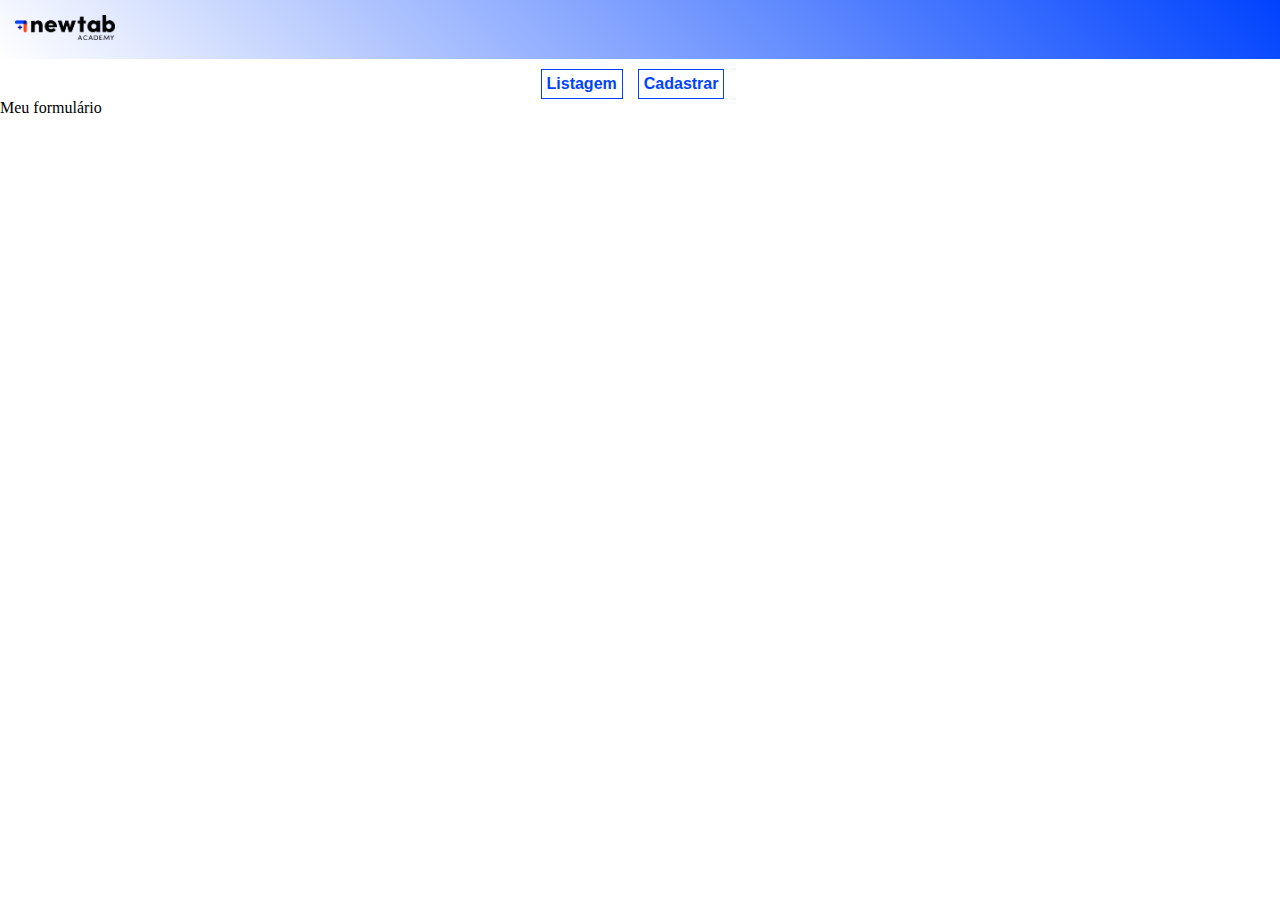
==== src/form.html @ 087aad9e "Cabeçalho do site" ====
<!DOCTYPE html>
<html>
    <head>
        <title>Projeto guiado</title>
        <link rel="stylesheet" href="../assets/css/style.css">
    </head>
    <body>
        <header class="cabecalho">
            <img src="../assets/img/logo-colorido.png" height="auto" width="100px">
        </header>
        <div class="menu">
            <a href="./index.html">
                Listagem
            </a>
            <a href="./form.html">
                Cadastrar
            </a>
        </div>
        <section>
            Meu formulário
        </section>
    </body>
</html>
---- assets/css/style.css ----
body {
    margin: 0px;
}

.cabecalho {
    background: linear-gradient(45deg, white, #0043ff);
    padding: 15px;
}

.menu {
    display: flex;
    justify-content: center;
    margin-top: 10px;
}
.menu a {
    text-decoration: none;
    font-weight: bold;
    color: #0043ff;
    margin-right: 15px;
    font-family: Arial, Helvetica, sans-serif;
    border: 1px solid #0043ff;
    padding: 5px;
    }
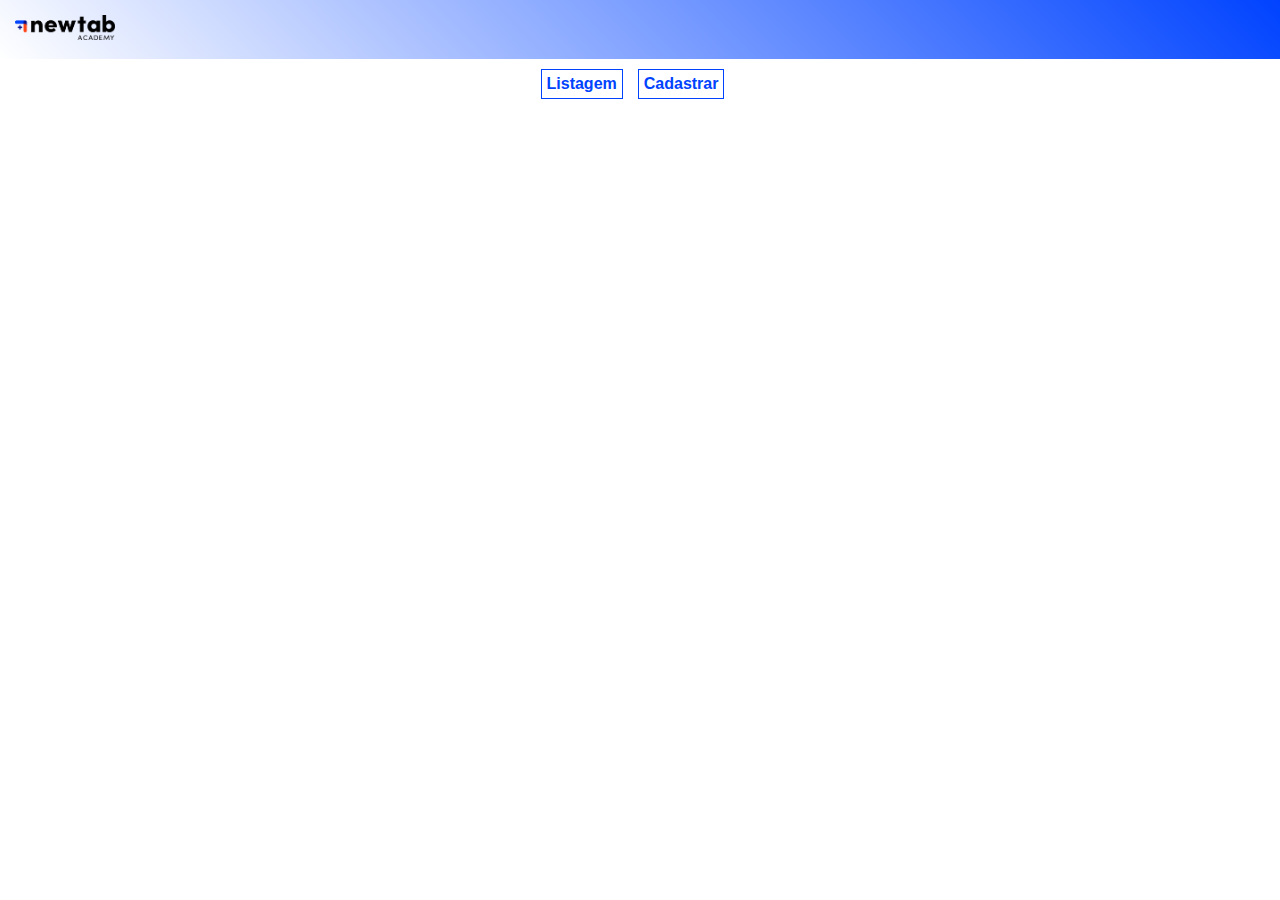
==== commit 44bf87d8: "Listagem Iniciada" ====
--- a/src/form.html
+++ b/src/form.html
@@ -9,15 +9,12 @@
             <img src="../assets/img/logo-colorido.png" height="auto" width="100px">
         </header>
         <div class="menu">
-            <a href="./index.html">
+            <a href="../index.html">
                 Listagem
             </a>
-            <a href="./form.html">
+            <a href="./src/form.html">
                 Cadastrar
             </a>
         </div>
-        <section>
-            Meu formulário
-        </section>
     </body>
 </html>--- a/assets/css/style.css
+++ b/assets/css/style.css
@@ -1,5 +1,6 @@
 body {
     margin: 0px;
+    font-family: Arial, Helvetica, sans-serif;
 }
 
 .cabecalho {
@@ -10,7 +11,7 @@
 .menu {
     display: flex;
     justify-content: center;
-    margin-top: 10px;
+    margin: 10px 0px;
 }
 .menu a {
     text-decoration: none;
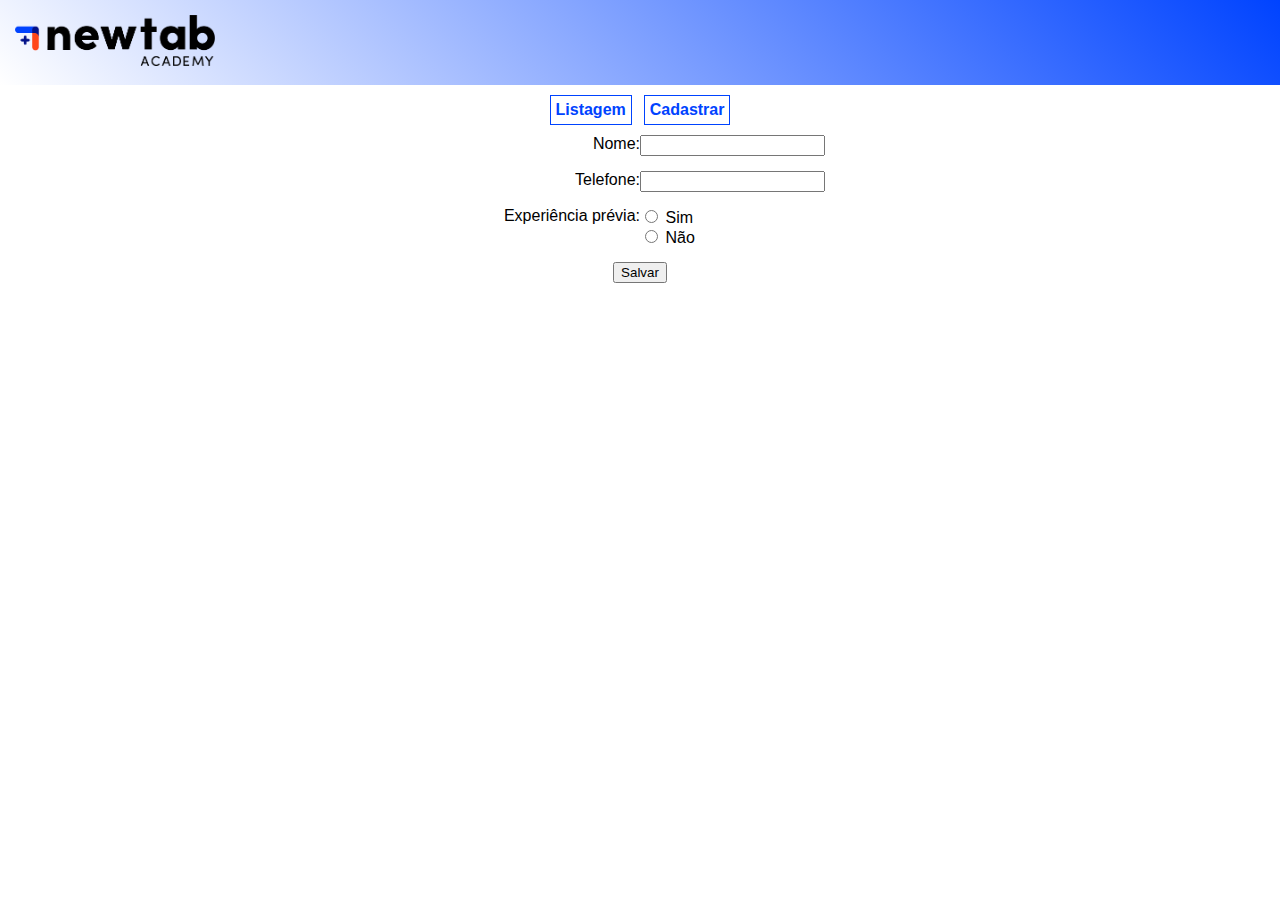
==== commit b419e6c5: "Página de cadastro finalizada" ====
--- a/src/form.html
+++ b/src/form.html
@@ -2,11 +2,13 @@
 <html>
     <head>
         <title>Projeto guiado</title>
+        <meta name="viewport" content="width=device-width, initial-scale=1.0">
         <link rel="stylesheet" href="../assets/css/style.css">
+        <link rel="stylesheet" href="../assets/css/form.css">
     </head>
     <body>
         <header class="cabecalho">
-            <img src="../assets/img/logo-colorido.png" height="auto" width="100px">
+            <img src="../assets/img/logo-colorido.png" height="auto" width="200px">
         </header>
         <div class="menu">
             <a href="../index.html">
@@ -16,5 +18,28 @@
                 Cadastrar
             </a>
         </div>
+        <section>
+            <form class="formulario">
+                <div class="linha-formulario">
+                    <label class="label-grande" for="nome">Nome:</label>
+                    <input name="nome"  id="nome" required type="text">
+                </div>
+                <div class="linha-formulario">
+                    <label class="label-grande" for="telefone">Telefone:</label>
+                    <input name="telefone"  id="telefone" required type="text">
+                </div>
+                <div class="linha-formulario">
+                    <label class="label-grande">Experiência prévia:</label>
+                    <div style="display: inline-block; width: 40%;">
+                        <input type="radio" name="exp" id="exp-sim">
+                        <label for="exp-sim">Sim</label>
+                        <br>
+                        <input type="radio" name="exp" id="exp-nao">
+                        <label for="exp-nao">Não</label>
+                    </div>
+                </div>
+                <input type="submit" value="Salvar">
+            </form>
+        </section>
     </body>
 </html>--- a/assets/css/style.css
+++ b/assets/css/style.css
@@ -17,7 +17,8 @@
     text-decoration: none;
     font-weight: bold;
     color: #0043ff;
-    margin-right: 15px;
+    margin-right: 6px;
+    margin-left: 6px;
     font-family: Arial, Helvetica, sans-serif;
     border: 1px solid #0043ff;
     padding: 5px;
--- a/assets/css/form.css
+++ b/assets/css/form.css
@@ -0,0 +1,22 @@
+.formulario {
+    display: flex;
+    flex-direction: column;
+    justify-content: center;
+    align-items: center;
+}
+
+.formulario div {
+    width: 100%;
+    
+}
+
+.formulario .label-grande {
+    width: 50%;
+    display: inline-block;
+    text-align: right;
+}
+
+.formulario .linha-formulario {
+    margin-bottom: 15px;
+    display: flex;
+}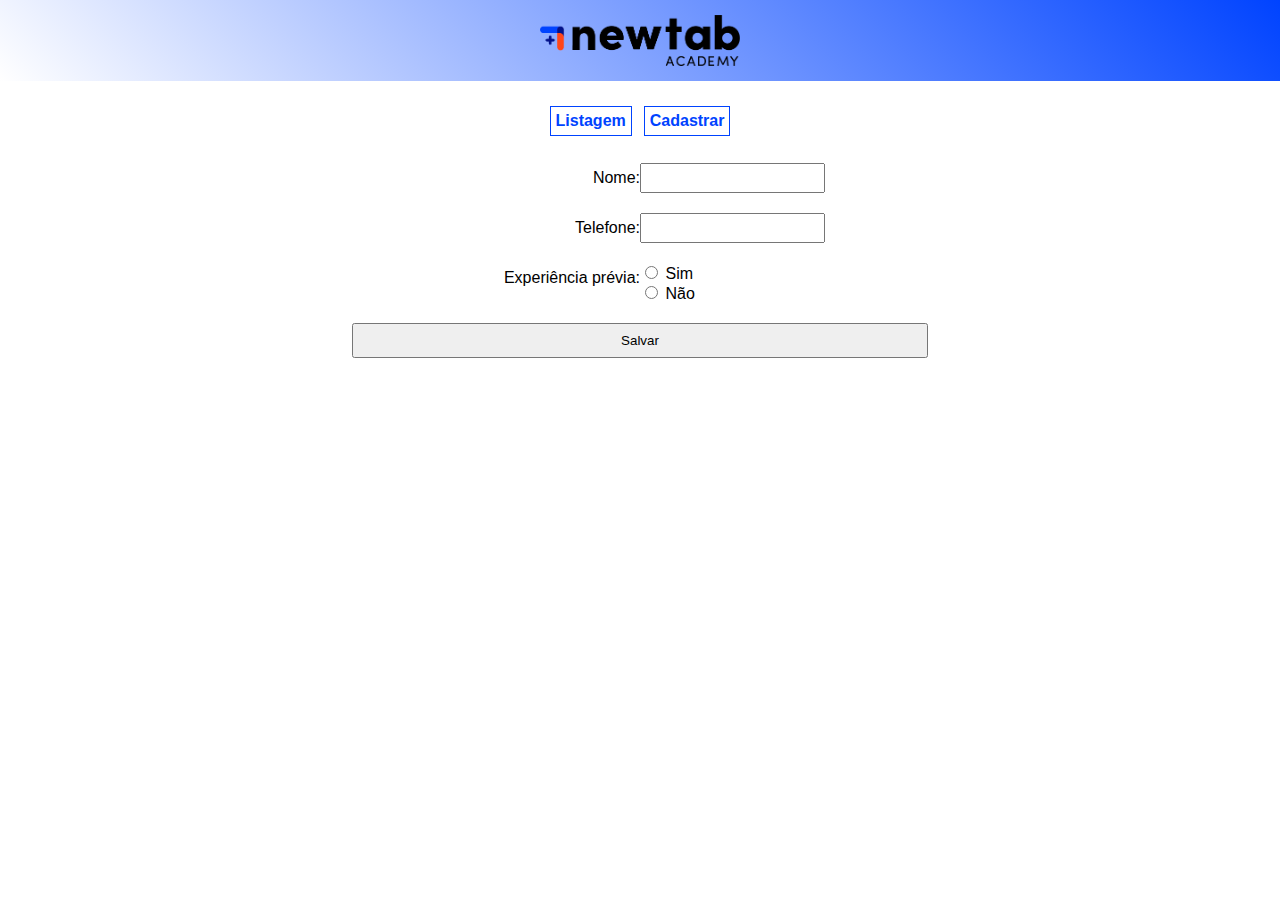
==== commit 18850d6d: "Pagina de cadastro responsiva" ====
--- a/src/form.html
+++ b/src/form.html
@@ -5,41 +5,43 @@
         <meta name="viewport" content="width=device-width, initial-scale=1.0">
         <link rel="stylesheet" href="../assets/css/style.css">
         <link rel="stylesheet" href="../assets/css/form.css">
+        <link rel="stylesheet" href="../assets/css/form.responsive.css">
     </head>
     <body>
         <header class="cabecalho">
-            <img src="../assets/img/logo-colorido.png" height="auto" width="200px">
+            <img class="logo" src="../assets/img/logo-colorido.png" height="auto" width="200px">
         </header>
         <div class="menu">
-            <a href="../index.html">
+            <a id="goHome" href="../index.html">
                 Listagem
             </a>
-            <a href="./src/form.html">
+            <a href="../src/form.html">
                 Cadastrar
             </a>
         </div>
         <section>
-            <form class="formulario">
+            <form class="formulario" onsubmit="testaFormulario(event)">
                 <div class="linha-formulario">
                     <label class="label-grande" for="nome">Nome:</label>
-                    <input name="nome"  id="nome" required type="text">
+                    <input name="nome"  id="nome" onfocus="this.value = ''" required type="text">
                 </div>
                 <div class="linha-formulario">
                     <label class="label-grande" for="telefone">Telefone:</label>
-                    <input name="telefone"  id="telefone" required type="text">
+                    <input name="telefone"  id="telefone" onkeypress="testaCampoTelefone(event)" onfocus="this.value = ''" required type="text">
                 </div>
                 <div class="linha-formulario">
                     <label class="label-grande">Experiência prévia:</label>
                     <div style="display: inline-block; width: 40%;">
-                        <input type="radio" name="exp" id="exp-sim">
+                        <input required type="radio" name="exp" id="exp-sim" value="true">
                         <label for="exp-sim">Sim</label>
                         <br>
-                        <input type="radio" name="exp" id="exp-nao">
+                        <input type="radio" name="exp" id="exp-nao" value="false">
                         <label for="exp-nao">Não</label>
                     </div>
                 </div>
-                <input type="submit" value="Salvar">
+                <input class="botao-salvar" type="submit" value="Salvar">
             </form>
         </section>
+        <script src="../assets/js/form.js"></script>
     </body>
 </html>--- a/assets/css/form.responsive.css
+++ b/assets/css/form.responsive.css
@@ -0,0 +1,32 @@
+@media (max-width: 1280px) {
+    .menu {
+        padding: 15px;
+    }
+
+    .cabecalho {
+        display: flex;
+        justify-content: center;
+    }
+
+    .botao-salvar {
+        width: 45%;
+        padding: 8px;
+        margin-top: 10px;
+    }
+
+    .formulario {
+        height: 200px;
+    }
+
+    .formulario div {
+        height: 15%;
+    }
+
+    .formulario .label-grande {
+        align-self: center;
+    }
+
+    .formulario .linha-formulario {
+        margin-bottom: 20px;
+    }
+}